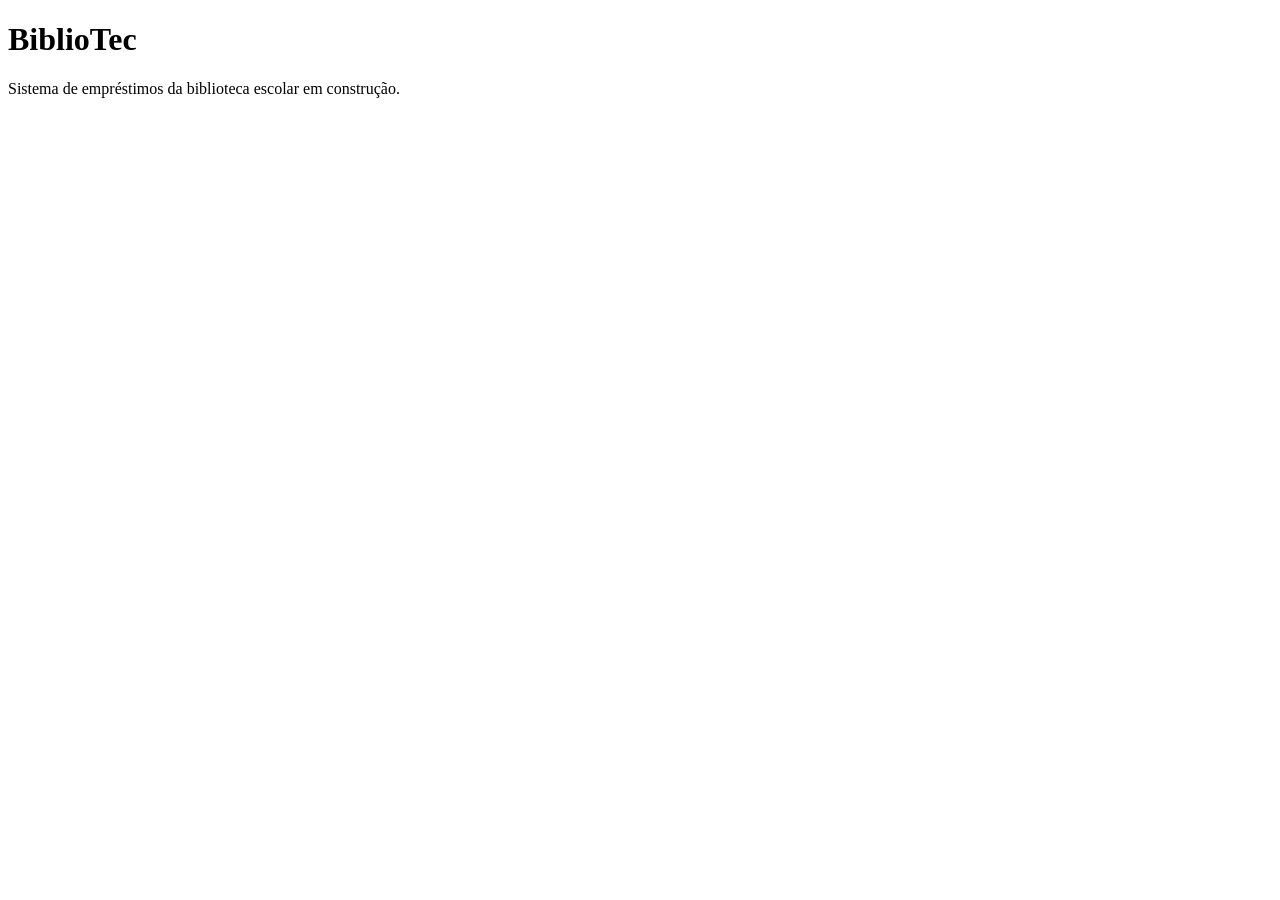
==== bibliotec/src/main/resources/templates/index.html @ 93899f07 "chore: configura conexao inicial do bibliotec" ====
<!DOCTYPE html>
<html lang="pt-BR">
<head>
    <meta charset="UTF-8">
    <title>BiblioTec</title>
</head>
<body>
<h1>BiblioTec</h1>
<p>Sistema de empréstimos da biblioteca escolar em construção.</p>
</body>
</html>
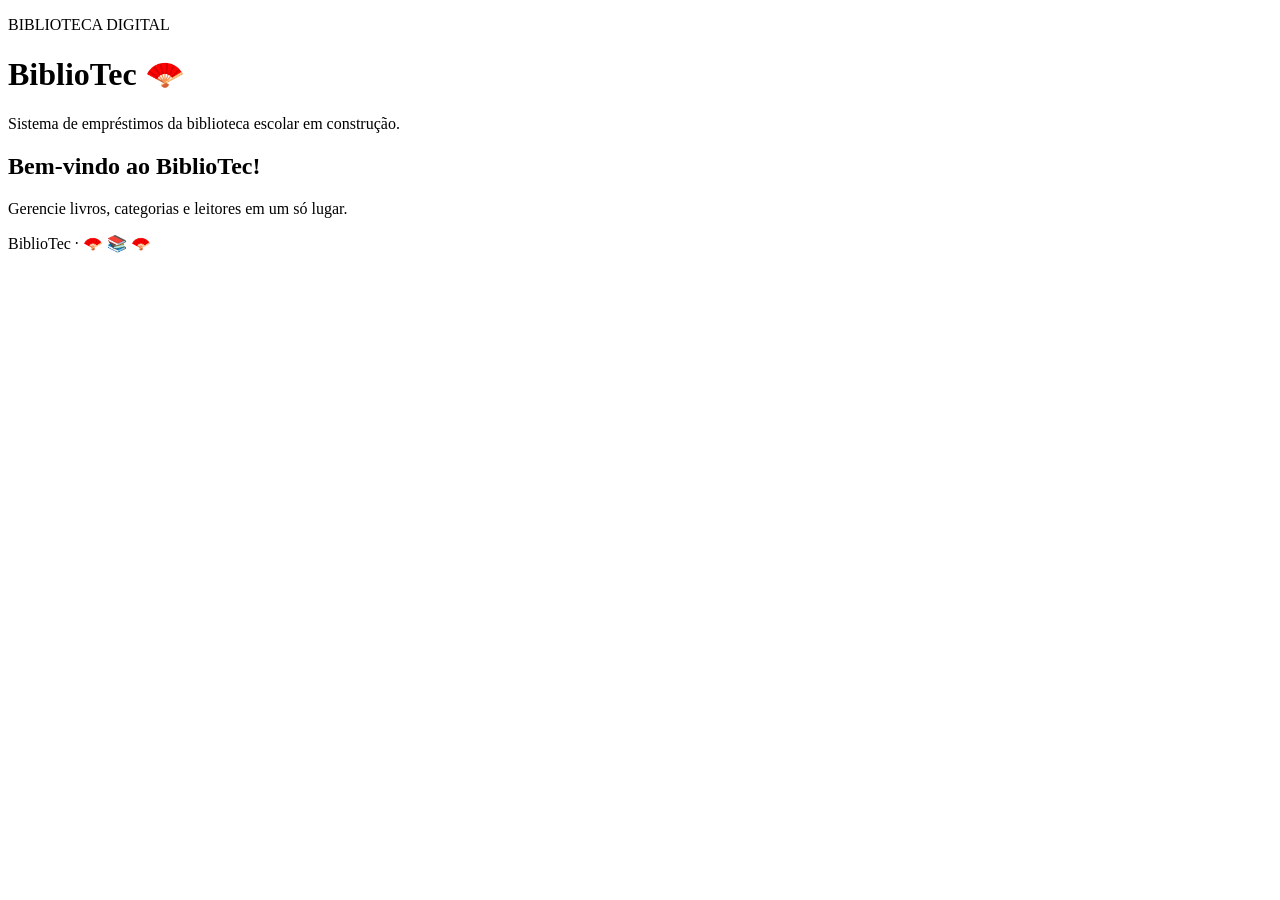
==== commit ddad3118: "feat: implementa layout compartilhado e cadastro de leitores" ====
--- a/bibliotec/src/main/resources/templates/index.html
+++ b/bibliotec/src/main/resources/templates/index.html
@@ -1,12 +1,41 @@
 
 <!DOCTYPE html>
-<html lang="pt-BR">
-<head>
-    <meta charset="UTF-8">
-    <title>BiblioTec</title>
-</head>
+<html lang="pt-BR" xmlns:th="http://www.thymeleaf.org">
+<head th:replace="~{fragments/layout :: cabeca('Início')}"></head>
 <body>
-<h1>BiblioTec</h1>
-<p>Sistema de empréstimos da biblioteca escolar em construção.</p>
+
+<nav th:replace="~{fragments/layout :: menu('inicio')}"></nav>
+
+<div class="layout">
+    <main class="conteudo">
+
+        <header class="topo">
+            <div>
+                <p class="subtitulo">BIBLIOTECA DIGITAL</p>
+                <h1>BiblioTec 🪭</h1>
+                <p class="descricao">
+                    Sistema de empréstimos da biblioteca escolar em construção.
+                </p>
+            </div>
+        </header>
+
+        <div class="linha-arco-iris"></div>
+
+        <section class="painel">
+            <div class="painel-topo">
+                <h2>Bem-vindo ao BiblioTec!</h2>
+                <p>
+                    Gerencie livros, categorias e leitores em um só lugar.
+                </p>
+            </div>
+        </section>
+
+        <footer class="rodape">
+            BiblioTec · 🪭 📚 🪭
+        </footer>
+
+    </main>
+</div>
+
 </body>
 </html>
